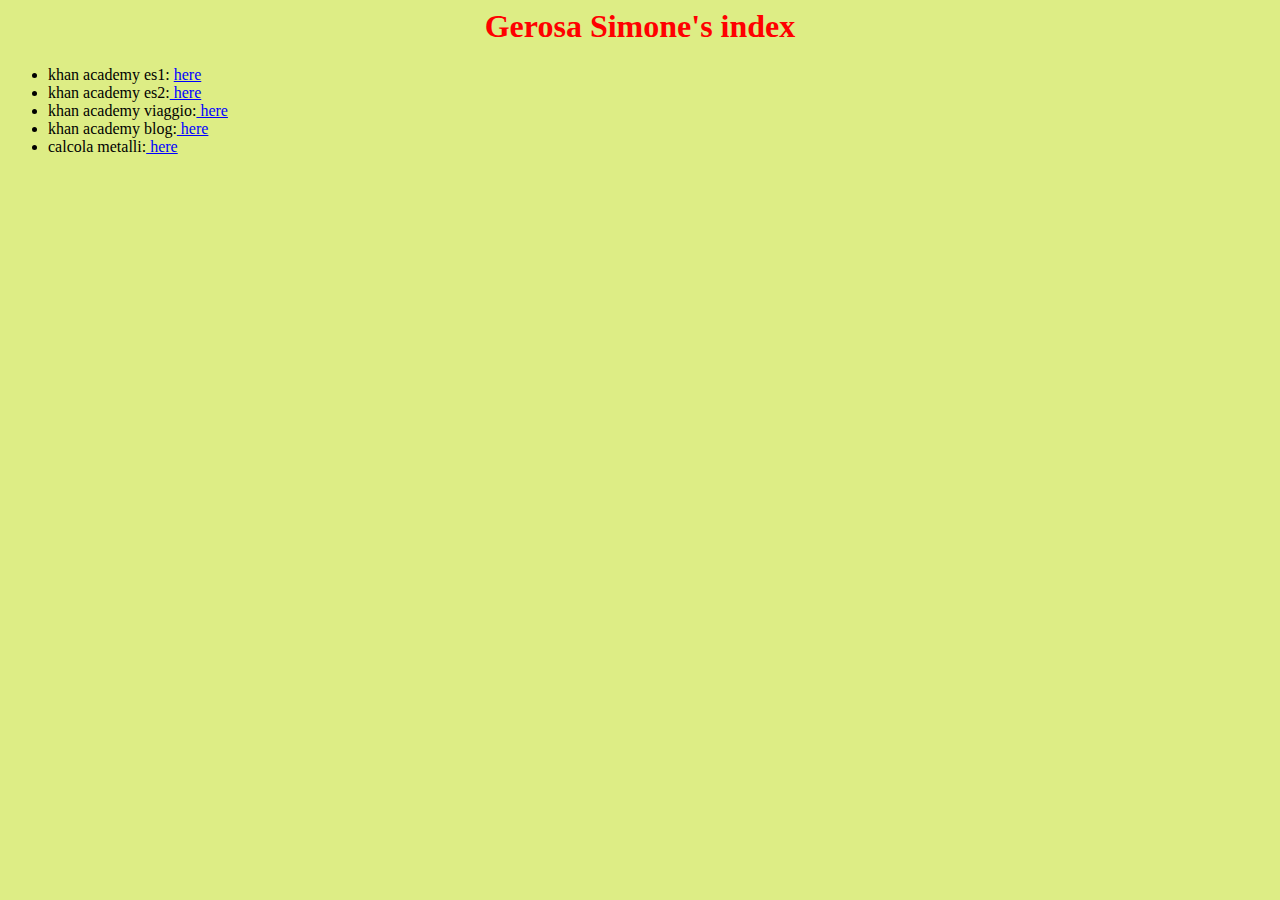
==== index.html @ cf67a530 "Update index.html" ====
<html>
    <head>
        <meta charset="utf-8">
        <title>index compiti</title>
        <style>
        body{
            background-color: rgb(221, 237, 133);
			font-size: 100%;
			vlink: 	blue;	
            
        }
		h1{
			color: red;
			font-size: 200%;
			text-align: center;
		}
		.link{
			color: blue;
		}
       
    </style>
    </head>
    <body>
        <h1>Gerosa Simone's index</h1>
        
<ul>

  <li >khan academy es1: <a href="https://gerosasimone.github.io/khan%20academy/Docs/es1" class="link"> here </a></li>
  <li >khan academy es2:<a href="https://gerosasimone.github.io/khan%20academy/Docs/es2" class="link"> here </a></li>
  <li >khan academy viaggio:<a href="https://gerosasimone.github.io/khan%20academy/Docs/blog" class="link"> here </a></li>
  <li >khan academy blog:<a href="https://gerosasimone.github.io/khan%20academy/Docs/londra" class="link"> here </a></li>
  <li >calcola metalli:<a href="https://gerosasimone.github.io/peso/index" class="link"> here </a></li>
  
</ul>
    </body>   
</html>
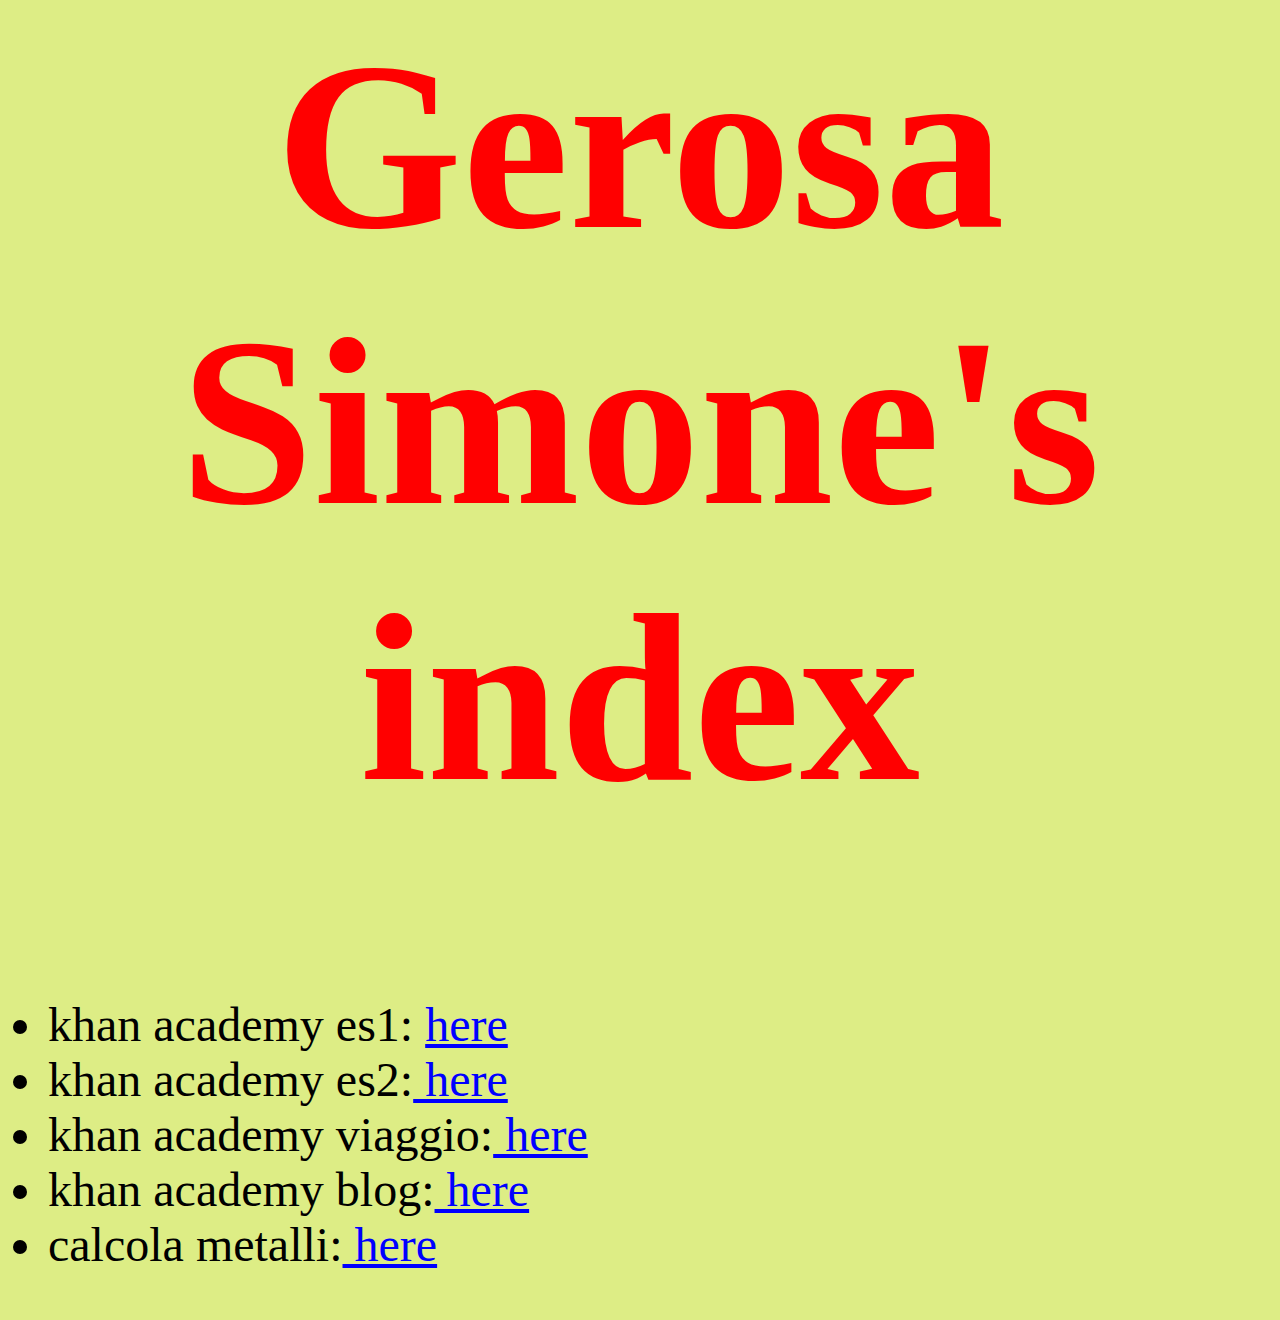
==== commit 51c8e502: "Update index.html" ====
--- a/index.html
+++ b/index.html
@@ -5,13 +5,13 @@
         <style>
         body{
             background-color: rgb(221, 237, 133);
-			font-size: 100%;
+			font-size: 300%;
 			vlink: 	blue;	
             
         }
 		h1{
 			color: red;
-			font-size: 200%;
+			font-size: 500%;
 			text-align: center;
 		}
 		.link{
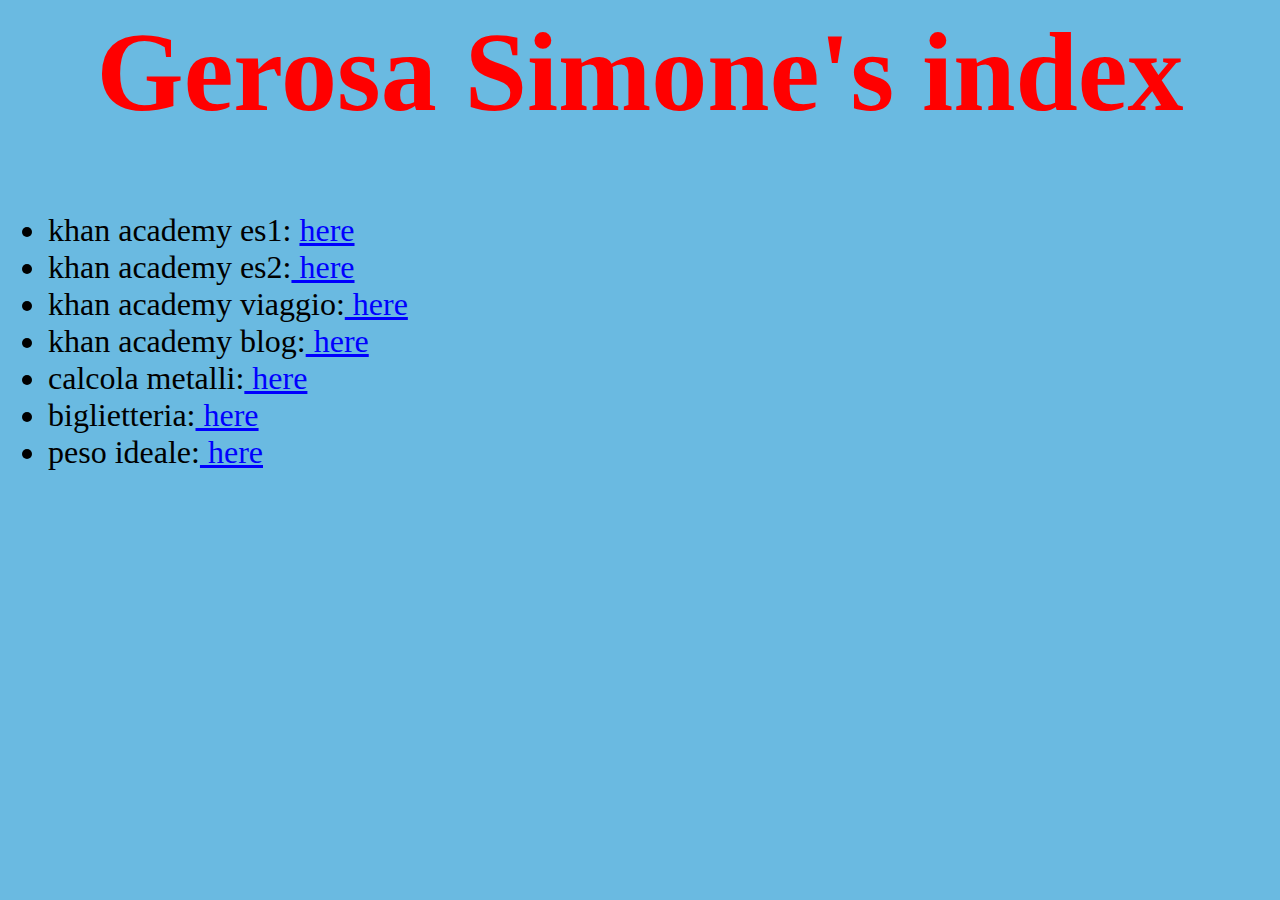
==== commit b477a48b: "Update index.html" ====
--- a/index.html
+++ b/index.html
@@ -4,14 +4,14 @@
         <title>index compiti</title>
         <style>
         body{
-            background-color: rgb(221, 237, 133);
-			font-size: 300%;
+            background-color: rgb(106, 186, 225);
+			font-size: 200%;
 			vlink: 	blue;	
             
         }
 		h1{
 			color: red;
-			font-size: 500%;
+			font-size: 350%;
 			text-align: center;
 		}
 		.link{
@@ -30,6 +30,8 @@
   <li >khan academy viaggio:<a href="https://gerosasimone.github.io/khan%20academy/Docs/blog" class="link"> here </a></li>
   <li >khan academy blog:<a href="https://gerosasimone.github.io/khan%20academy/Docs/londra" class="link"> here </a></li>
   <li >calcola metalli:<a href="https://gerosasimone.github.io/peso/index" class="link"> here </a></li>
+  <li >biglietteria:<a href="https://gerosasimone.github.io/Biglietto/index" class="link"> here </a></li>
+  <li >peso ideale:<a href="https://gerosasimone.github.io/Formule/index" class="link"> here </a></li>
   
 </ul>
     </body>   
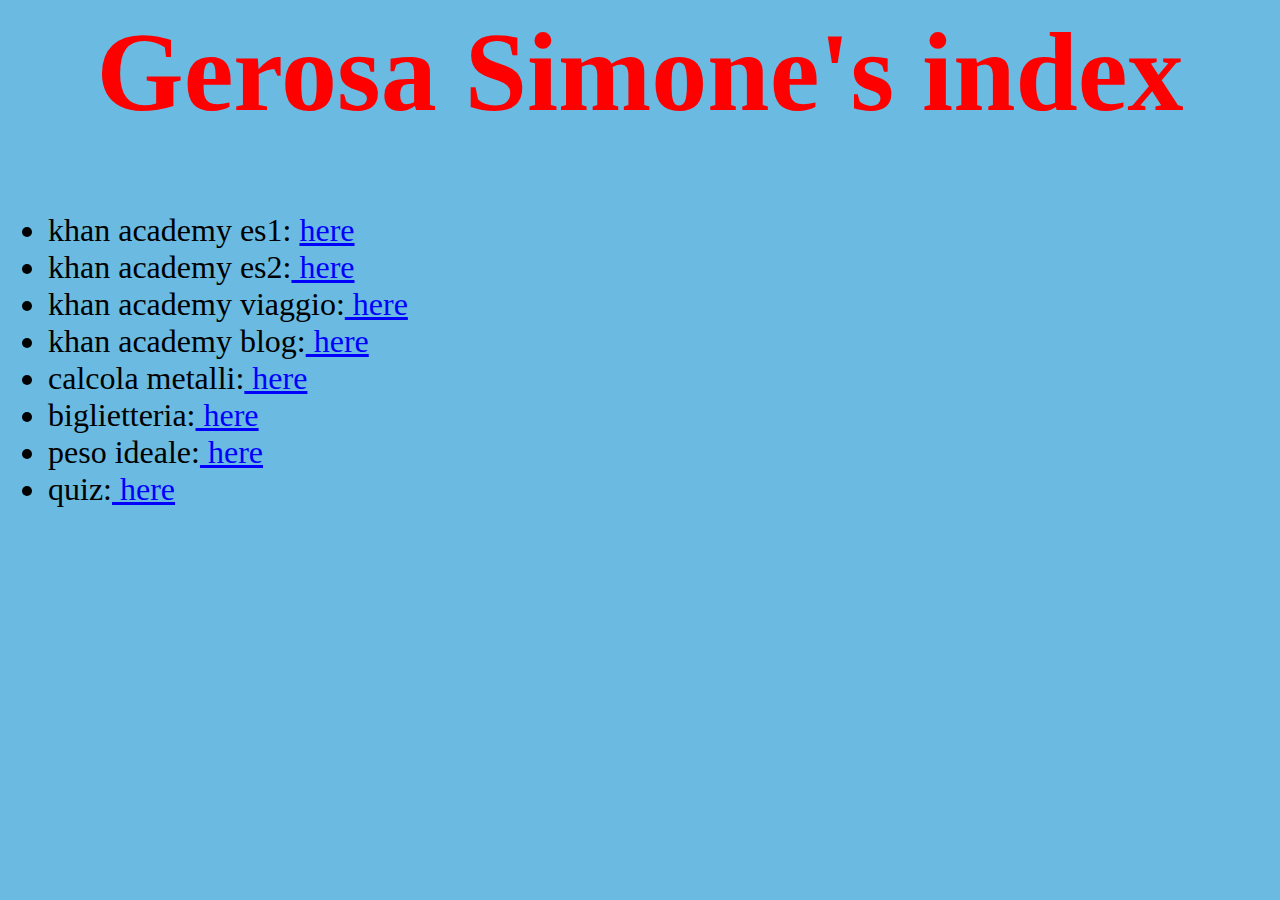
==== commit 8a51c57a: "ok" ====
--- a/index.html
+++ b/index.html
@@ -32,6 +32,7 @@
   <li >calcola metalli:<a href="https://gerosasimone.github.io/peso/index" class="link"> here </a></li>
   <li >biglietteria:<a href="https://gerosasimone.github.io/Biglietto/index" class="link"> here </a></li>
   <li >peso ideale:<a href="https://gerosasimone.github.io/Formule/index" class="link"> here </a></li>
+  <li >quiz:<a href="https://gerosasimone.github.io/quiz/index" class="link"> here </a></li>
   
 </ul>
     </body>   
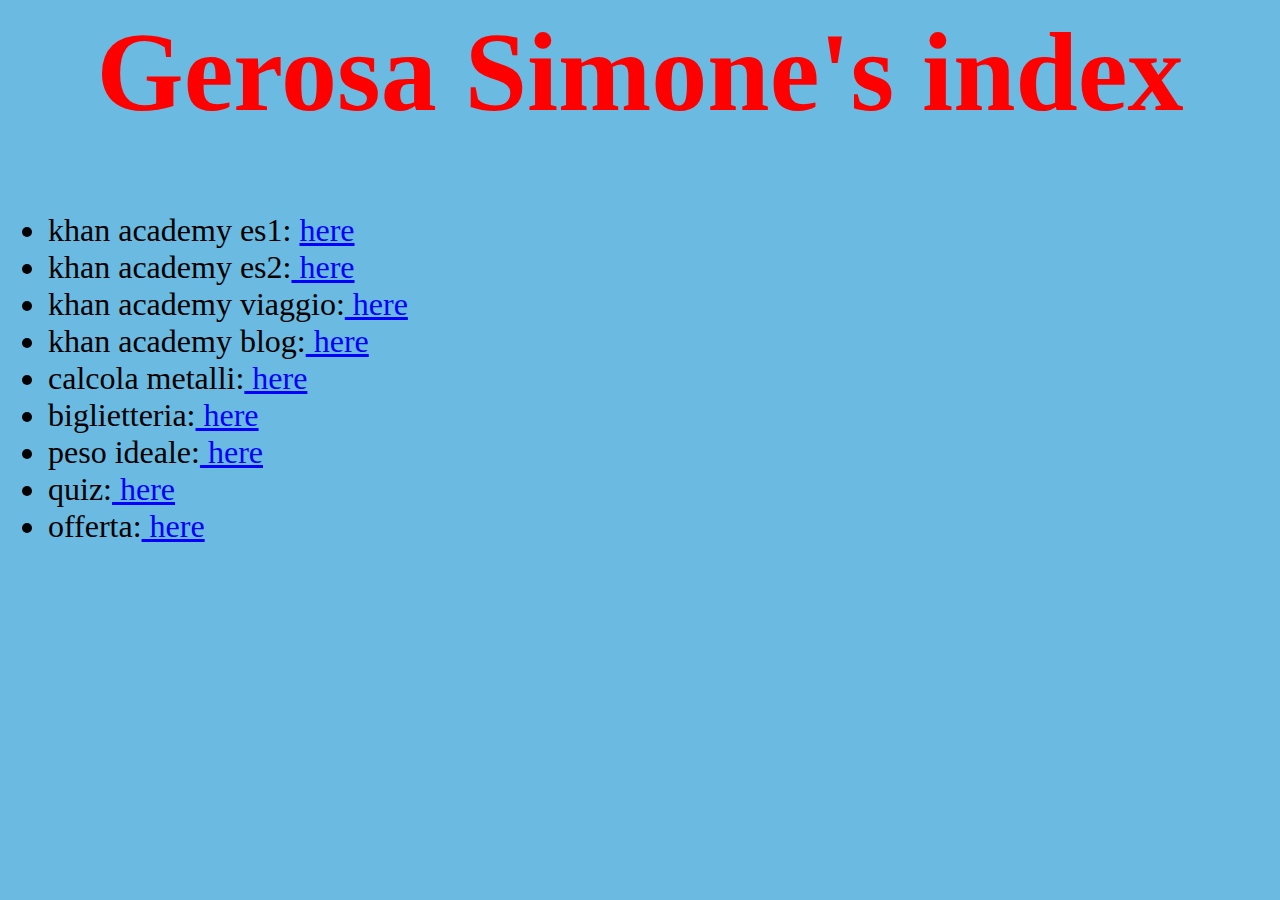
==== commit 5e1ac47b: "ok" ====
--- a/index.html
+++ b/index.html
@@ -32,7 +32,8 @@
   <li >calcola metalli:<a href="https://gerosasimone.github.io/peso/index" class="link"> here </a></li>
   <li >biglietteria:<a href="https://gerosasimone.github.io/Biglietto/index" class="link"> here </a></li>
   <li >peso ideale:<a href="https://gerosasimone.github.io/Formule/index" class="link"> here </a></li>
-  <li >quiz:<a href="https://gerosasimone.github.io/quiz/index" class="link"> here </a></li>
+  <li >quiz:<a href="https://gerosasimone.github.io/quiz" class="link"> here </a></li>
+  <li >offerta:<a href="https://gerosasimone.github.io/offertaCell" class="link"> here </a></li>
   
 </ul>
     </body>   
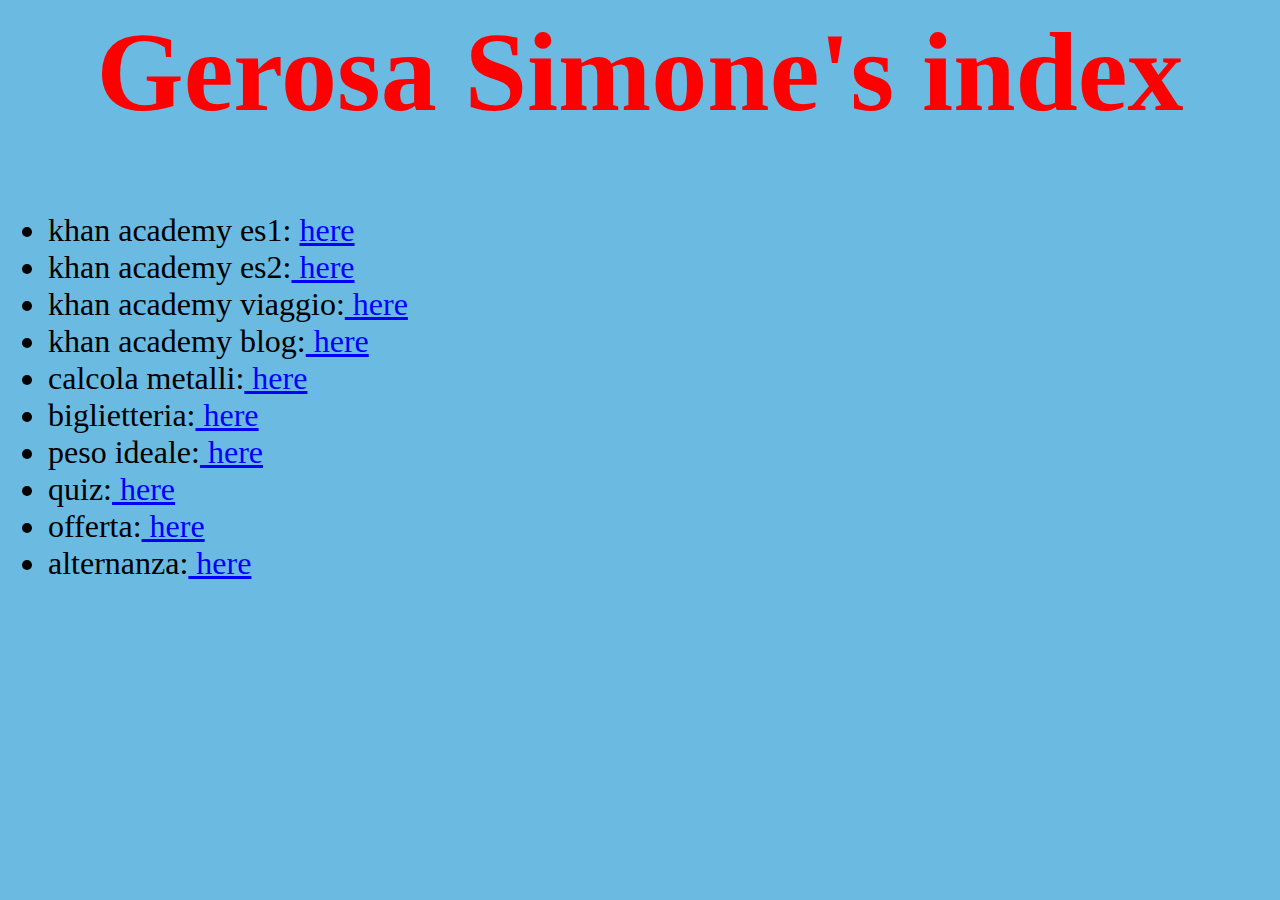
==== commit 4cfcdb67: "ok" ====
--- a/index.html
+++ b/index.html
@@ -33,7 +33,8 @@
   <li >biglietteria:<a href="https://gerosasimone.github.io/Biglietto/index" class="link"> here </a></li>
   <li >peso ideale:<a href="https://gerosasimone.github.io/Formule/index" class="link"> here </a></li>
   <li >quiz:<a href="https://gerosasimone.github.io/quiz" class="link"> here </a></li>
-  <li >offerta:<a href="https://gerosasimone.github.io/offertaCell" class="link"> here </a></li>
+  <li >offerta:<a href="https://gerosasimone.github.io/offertaCell/Telefono" class="link"> here </a></li>
+  <li >alternanza:<a href="https://gerosasimone.github.io/alternanza" class="link"> here </a></li>
   
 </ul>
     </body>   
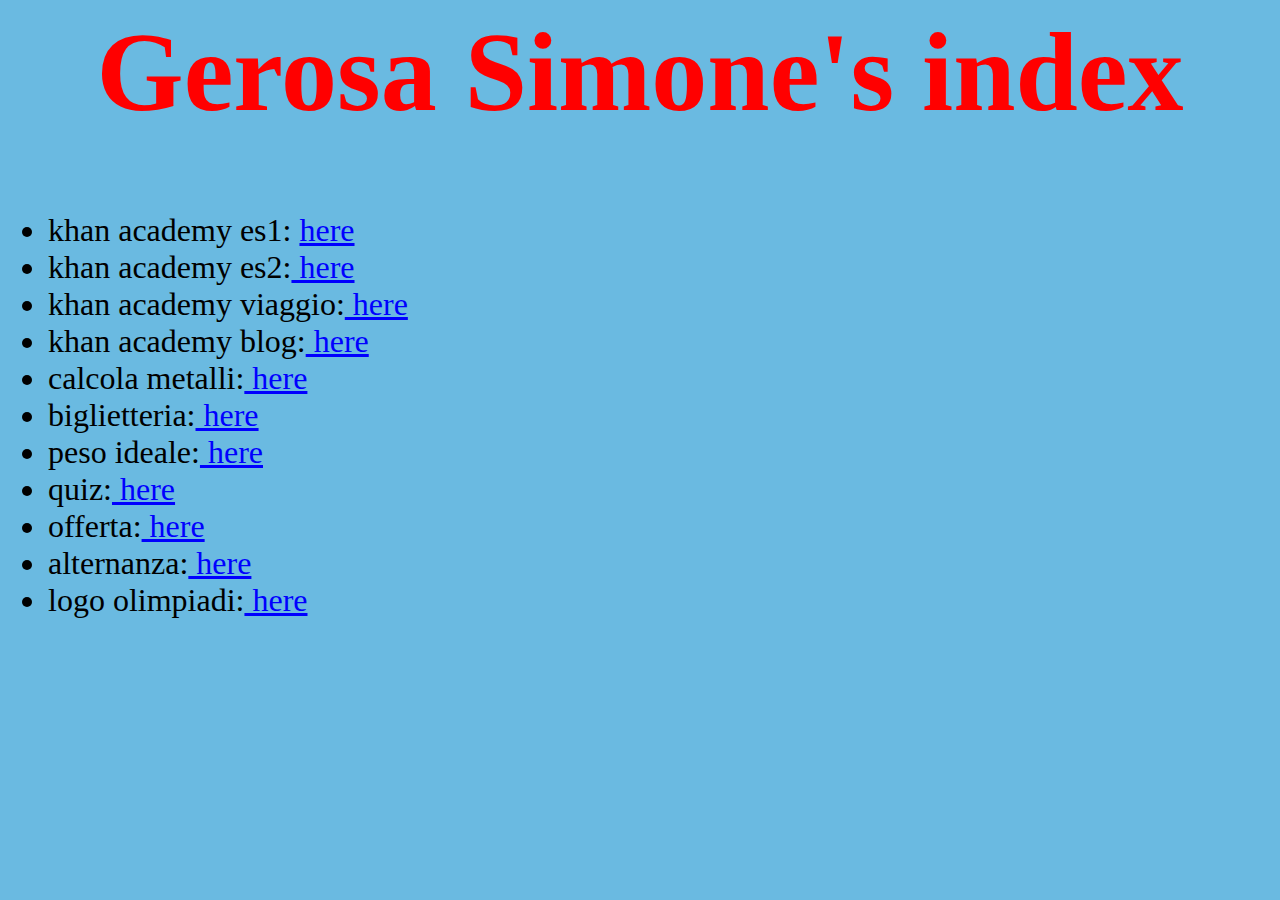
==== commit 1799b3ee: "Update index.html" ====
--- a/index.html
+++ b/index.html
@@ -35,6 +35,7 @@
   <li >quiz:<a href="https://gerosasimone.github.io/quiz" class="link"> here </a></li>
   <li >offerta:<a href="https://gerosasimone.github.io/offertaCell/Telefono" class="link"> here </a></li>
   <li >alternanza:<a href="https://gerosasimone.github.io/alternanza" class="link"> here </a></li>
+  <li >logo olimpiadi:<a href="https://gerosasimone.github.io/olimpiadi" class="link"> here </a></li>
   
 </ul>
     </body>   
